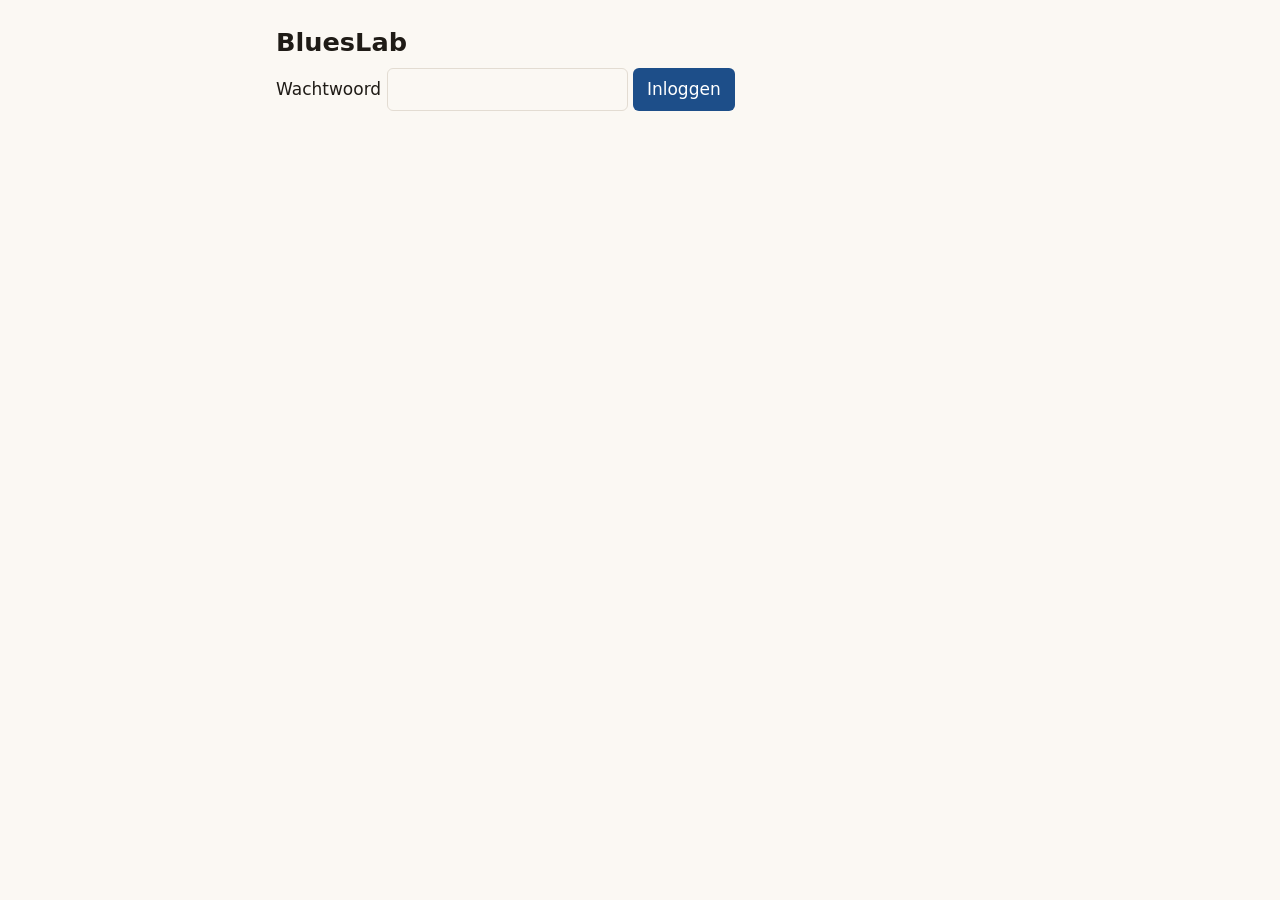
==== web/index.html @ 86b156b7 "Oefenen: fragment en meespeel-begeleiding op de songpagina Speelbalk in de vaste balk (▶/■, tempo 50" ====
<!doctype html>
<html lang="nl">
<head>
  <meta charset="utf-8">
  <meta name="viewport" content="width=device-width, initial-scale=1">
  <title>BluesLab</title>
  <link rel="stylesheet" href="style.css?v=4">
  <script src="app.js?v=5" defer></script>
</head>
<body data-pagina="index">
  <main>
    <h1>BluesLab</h1>
    <p id="fout" class="foutvak" hidden></p>
    <section id="login" hidden>
      <form id="login-form" method="post" action="/login">
        <label for="wachtwoord">Wachtwoord</label>
        <input id="wachtwoord" name="wachtwoord" type="password" autocomplete="current-password" required>
        <button type="submit">Inloggen</button>
      </form>
    </section>
    <section id="setlists" hidden>
      <h2>Setlists</h2>
      <ul id="setlist-lijst" class="lijst"></ul>
      <form id="nieuwe-setlist" class="rij">
        <input id="setlist-naam" placeholder="Nieuwe setlist, bv. Next week" required>
        <button type="submit">Maken</button>
      </form>
      <p><button id="uitloggen" type="button" class="stil">Uitloggen</button></p>
    </section>
  </main>
</body>
</html>
---- web/style.css ----
/* BluesLab — mobile-first, licht/donker volgens het systeem. */
:root {
  --bg: #fbf8f3; --fg: #1f1b16; --zacht: #6b6258; --lijn: #e3dcd2;
  --accent: #1d4e89; --accent-fg: #ffffff; --fout: #b3261e; --fout-bg: #fdecea;
  --wissel: #8a4b00; --wissel-bg: #fff1dc;
  color-scheme: light dark;
}
@media (prefers-color-scheme: dark) {
  :root {
    --bg: #15130f; --fg: #f1ebe2; --zacht: #a59b8f; --lijn: #3a342c;
    --accent: #8db8ee; --accent-fg: #0d1a2b; --fout: #ff8a80; --fout-bg: #3b1715;
    --wissel: #ffc56b; --wissel-bg: #3a2a10;
  }
}
* { box-sizing: border-box; }
body { margin: 0; background: var(--bg); color: var(--fg);
  font: 17px/1.45 system-ui, -apple-system, "Segoe UI", sans-serif; }
main { max-width: 760px; margin: 0 auto; padding: 16px; }
h1 { font-size: 1.6rem; margin: .3em 0; }
h2 { font-size: 1.2rem; margin: 1.2em 0 .3em; }
a { color: var(--accent); }
.klein { color: var(--zacht); font-size: .9rem; }
input { font: inherit; color: inherit; background: transparent; border: 1px solid var(--lijn);
  border-radius: 6px; padding: 8px 10px; min-width: 0; }
button, .knop { font: inherit; border: 0; border-radius: 6px; padding: 9px 14px;
  background: var(--accent); color: var(--accent-fg); cursor: pointer; display: inline-block; }
button:disabled { opacity: .35; cursor: default; }
button.stil { background: transparent; color: var(--accent); padding: 4px 0; }
.foutvak { white-space: pre-line; background: var(--fout-bg); color: var(--fout);
  padding: 10px 12px; border-radius: 6px; }
.lijst { padding: 0; list-style: none; }
.lijst li { padding: 10px 0; border-bottom: 1px solid var(--lijn); }
.rij { display: flex; gap: 8px; }
.rij input { flex: 1; }
.song { display: flex; flex-wrap: wrap; align-items: center; gap: 8px; }
.song a { flex: 1 1 60%; text-decoration: none; color: inherit; }
.sleutel { font-weight: 700; color: var(--accent); }
.badge { font-size: .8rem; background: var(--wissel-bg); color: var(--wissel);
  padding: 2px 8px; border-radius: 99px; display: inline-block; }
.acties button { padding: 6px 10px; background: transparent; color: var(--zacht); }
.wissel { display: flex; gap: 0; margin: 8px 0 12px; }
.wissel button { flex: 1; background: transparent; color: var(--accent);
  border: 1px solid var(--accent); border-radius: 0; }
.wissel button:first-child { border-radius: 6px 0 0 6px; }
.wissel button:last-child { border-radius: 0 6px 6px 0; }
.wissel button[aria-pressed="true"] { background: var(--accent); color: var(--accent-fg); }
.kopinfo { display: flex; flex-wrap: wrap; gap: 14px; margin: 6px 0; }
.deel { margin: 14px 0; padding-top: 4px; }
.wissel-deel { border-left: 4px solid var(--wissel); padding-left: 10px; }
.wisselmelding { background: var(--wissel-bg); color: var(--wissel); font-weight: 700;
  padding: 6px 10px; border-radius: 6px; margin: 4px 0; }
.ladder { font-weight: 600; color: var(--fg); }
/* Speelschema: vaste balk + maten als raster (2 / 4 staand / 8 liggend per regel). */
body[data-pagina="song"] main { max-width: 1200px; }
.balk { position: sticky; top: 0; z-index: 5; background: var(--bg);
  border-bottom: 1px solid var(--lijn); padding: 8px 16px 8px; }
.balk > * { max-width: 1168px; margin-left: auto; margin-right: auto; }
.balk-rij { display: flex; align-items: center; gap: 10px; }
#balk-titel { flex: 1; font-weight: 700; overflow: hidden; text-overflow: ellipsis; white-space: nowrap; }
.navknop { font-size: 1.3rem; min-width: 48px; min-height: 44px; display: inline-flex;
  align-items: center; justify-content: center; text-decoration: none;
  border: 1px solid var(--lijn); border-radius: 8px; }
.navknop[hidden] { display: none; }
.balk .wissel { margin: 8px auto 6px; }
.wissel button { min-height: 44px; }
.sprong { display: flex; gap: 8px; overflow-x: auto; scrollbar-width: none; padding-bottom: 2px; }
.sprong::-webkit-scrollbar { display: none; }
.chip { flex: none; padding: 7px 12px; border-radius: 99px; border: 1px solid var(--lijn);
  color: var(--fg); text-decoration: none; font-size: .95rem; }
.deel { scroll-margin-top: 160px; }
details.deel > summary { font-size: 1.2rem; padding: 10px 0; cursor: pointer; }
.deelnaam { font-weight: 700; }
.maatraster { display: grid; grid-template-columns: repeat(2, minmax(0, 1fr)); gap: 6px; margin-top: 8px; }
.maatvak { position: relative; border: 1px solid var(--lijn); border-radius: 8px;
  padding: 6px 8px 8px; min-height: 5.2em; }
.maatvak .nr { position: absolute; top: 4px; right: 8px; font-size: .75rem; color: var(--zacht); }
.maatvak .akkoord { font-weight: 700; font-size: 1.45rem; line-height: 1.2; padding-right: 1.4em; }
.maatvak .tonen { color: var(--zacht); font-size: .9rem; }
.maatvak .doel { color: var(--accent); font-weight: 700; }
@media (min-width: 600px) {
  .maatraster { grid-template-columns: repeat(4, minmax(0, 1fr)); }
  .maatvak .akkoord { font-size: 1.7rem; }
  .maatvak .tonen { font-size: 1rem; }
}
@media (min-width: 1000px) and (orientation: landscape) {
  .maatraster { grid-template-columns: repeat(8, minmax(0, 1fr)); }
  .maatvak .akkoord { font-size: 1.45rem; }
}
.fout { color: var(--fout); }
.regel { margin: 10px 0; }
.regel.fout .regelkop { color: var(--fout); font-weight: 700; }
.maten { display: flex; flex-wrap: wrap; gap: 6px; }
.maat { width: 6.5em; }
.regel.fout .maat { border-color: var(--fout); }
.velden { display: grid; grid-template-columns: 1fr 1fr; gap: 10px; }
.velden label { display: flex; flex-direction: column; font-size: .9rem; color: var(--zacht); }
.velden input { color: var(--fg); }
#delen .deel { display: grid; grid-template-columns: 1fr 4.5em 4.5em 5em auto auto; gap: 6px;
  align-items: center; border-bottom: 1px solid var(--lijn); padding-bottom: 8px; }
#delen .deel.fout input { border-color: var(--fout); }
#delen .deel .klein { grid-column: 1 / -1; }
@media (max-width: 520px) {
  #delen .deel { grid-template-columns: 1fr 1fr 1fr; }
  .velden { grid-template-columns: 1fr; }
}
/* Oefenen: speelbalk, startmaat, cursor, fragment. */
.spelerbalk { display: flex; flex-wrap: wrap; align-items: center; gap: 6px 12px; margin-bottom: 6px; }
.spelerbalk[hidden] { display: none; }
.speelknop { min-height: 44px; min-width: 6.5em; }
.balk .spelerbalk .wissel { margin: 0; }
.spelerbalk .wissel button { flex: none; padding: 9px 12px; }
.spelerbalk button.stil { min-height: 44px; padding: 4px 6px; }
.spelerbalk button.stil[aria-pressed="true"] { font-weight: 700; }
.maatvak { cursor: pointer; }
.maatvak.start { box-shadow: inset 0 0 0 2px var(--accent); }
.maatvak.speelt { background: var(--accent); color: var(--accent-fg); }
.maatvak.speelt .nr, .maatvak.speelt .tonen, .maatvak.speelt .doel { color: inherit; }
.fragment { display: flex; flex-wrap: wrap; align-items: center; gap: 6px 14px; margin: 8px 0; }
.fragmentknop { min-height: 44px; text-align: left; }
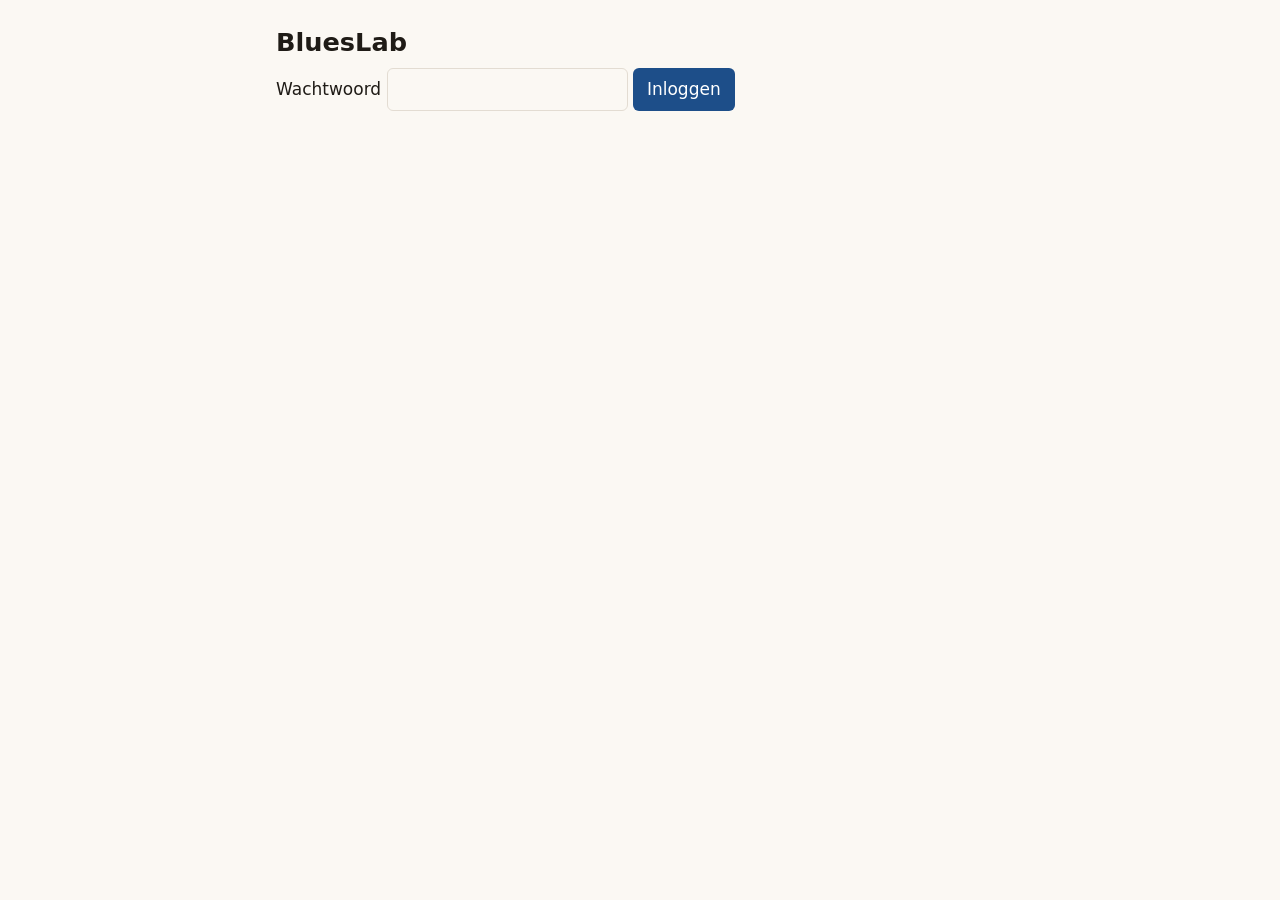
==== commit e27a1b3a: "Oefenen: fixes uit de review — tik op maat herstart, Stop dempt direct, stille modus, 44px - tik op " ====
--- a/web/index.html
+++ b/web/index.html
@@ -4,8 +4,8 @@
   <meta charset="utf-8">
   <meta name="viewport" content="width=device-width, initial-scale=1">
   <title>BluesLab</title>
-  <link rel="stylesheet" href="style.css?v=4">
-  <script src="app.js?v=5" defer></script>
+  <link rel="stylesheet" href="style.css?v=5">
+  <script src="app.js?v=6" defer></script>
 </head>
 <body data-pagina="index">
   <main>
--- a/web/style.css
+++ b/web/style.css
@@ -117,3 +117,4 @@
 .maatvak.speelt .nr, .maatvak.speelt .tonen, .maatvak.speelt .doel { color: inherit; }
 .fragment { display: flex; flex-wrap: wrap; align-items: center; gap: 6px 14px; margin: 8px 0; }
 .fragmentknop { min-height: 44px; text-align: left; }
+.fragment button.stil { min-height: 44px; padding: 4px 6px; }
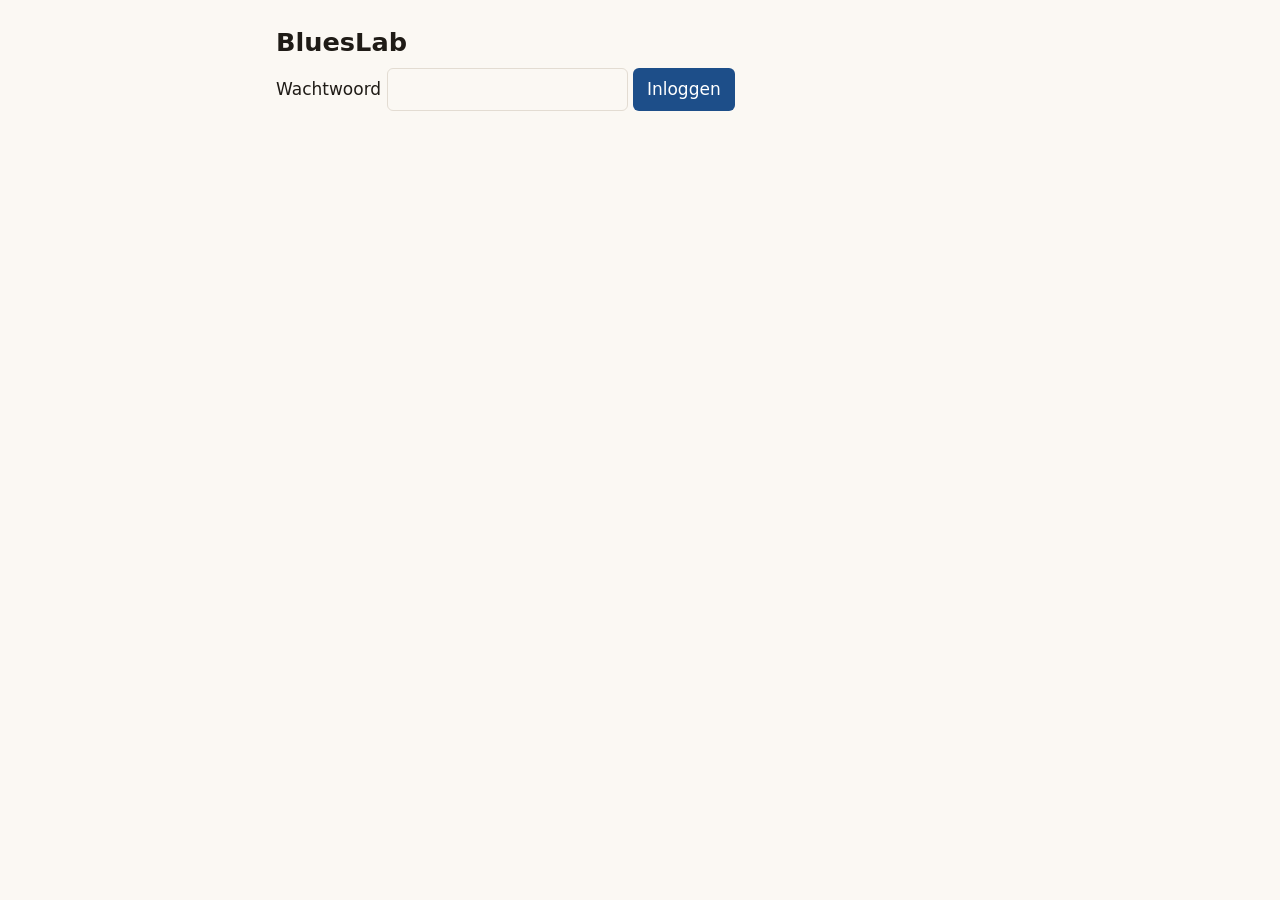
==== commit 9aff73e4: "Meespelen: piano laden bij de eerste ▶, shuffle aan, naamsvermelding Salamander Co-Authored-By: Clau" ====
--- a/web/index.html
+++ b/web/index.html
@@ -5,7 +5,7 @@
   <meta name="viewport" content="width=device-width, initial-scale=1">
   <title>BluesLab</title>
   <link rel="stylesheet" href="style.css?v=5">
-  <script src="app.js?v=6" defer></script>
+  <script src="app.js?v=7" defer></script>
 </head>
 <body data-pagina="index">
   <main>
